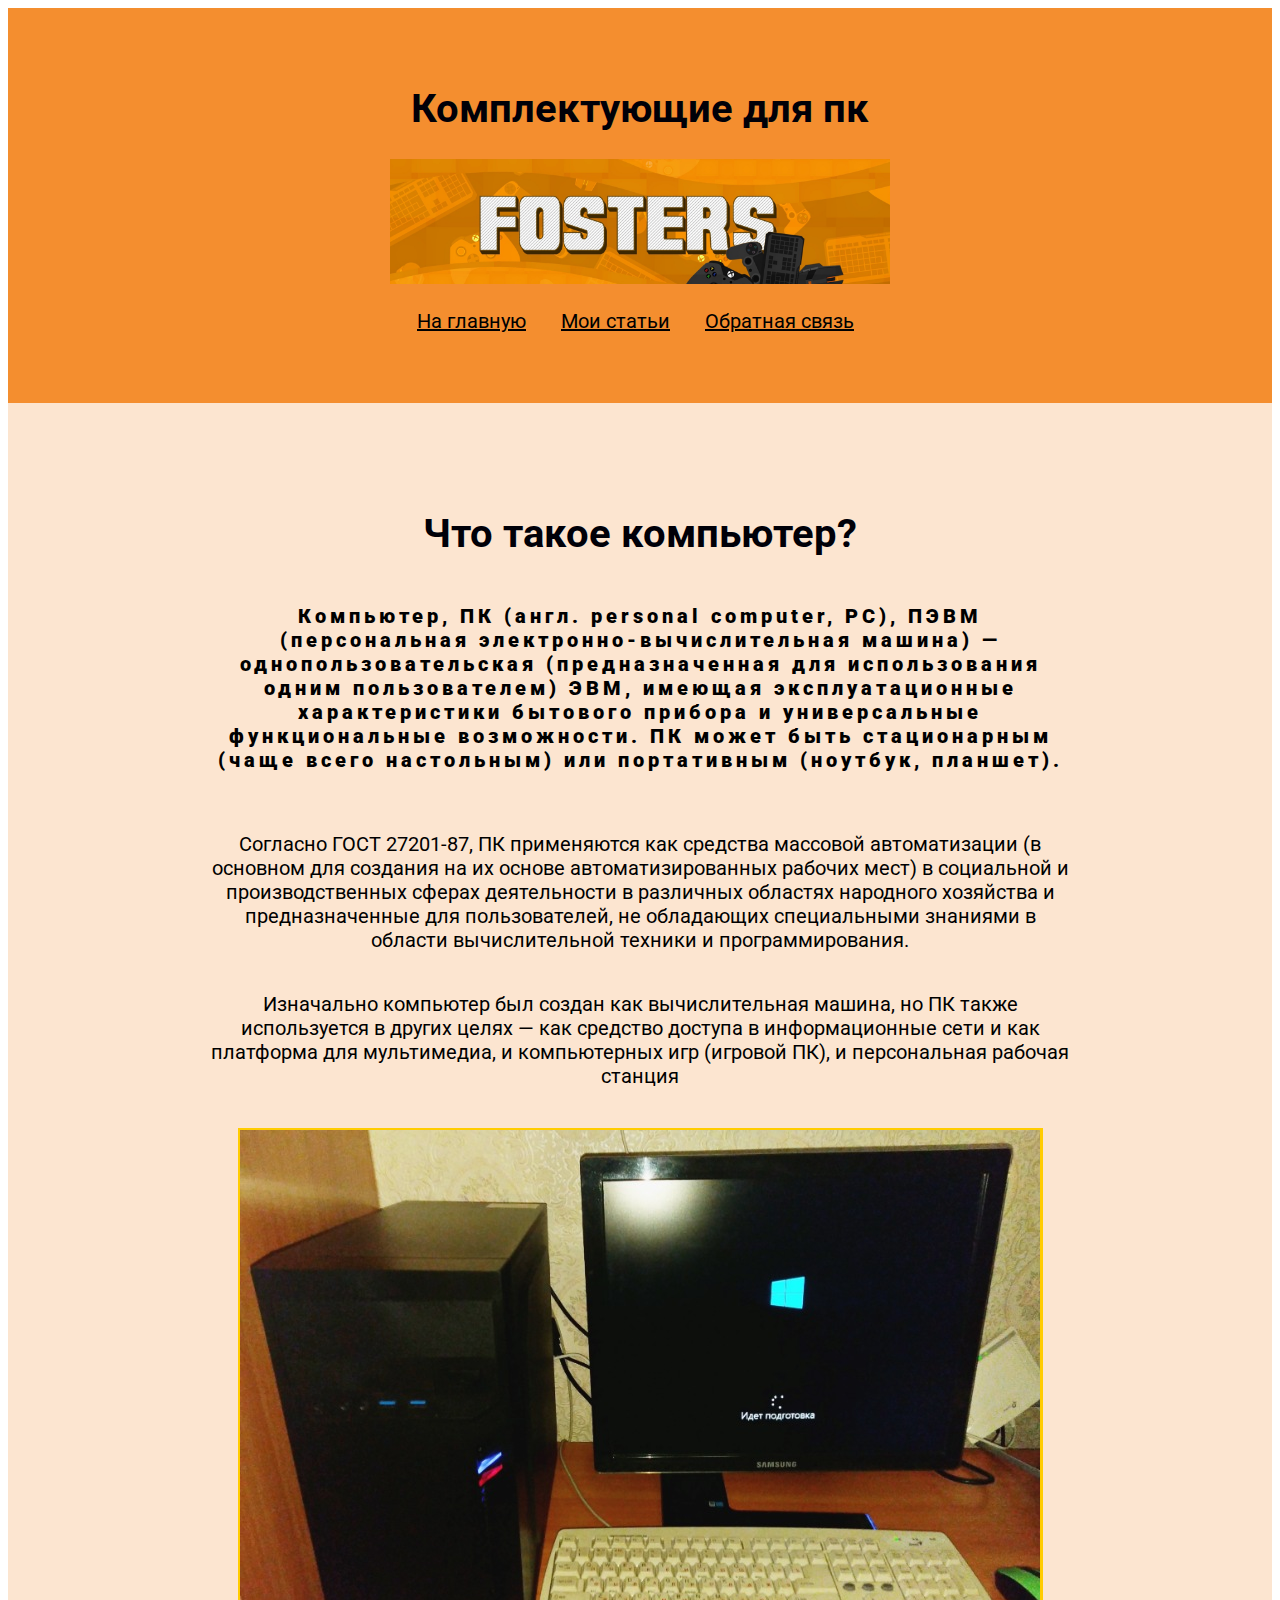
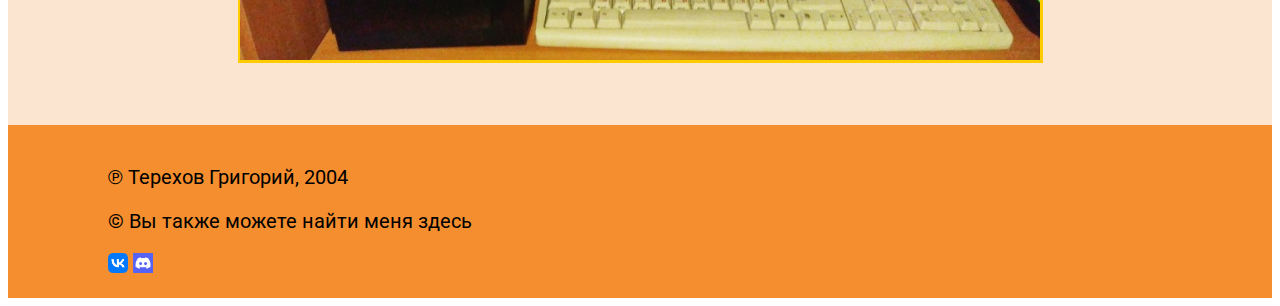
==== article1.html @ e69b8a4a "FERST" ====
<!DOCTYPE html>
<html lang="ru">
<head>
    <meta charset="UTF-8">
    <meta http-equiv="X-UA-Compatible" content="IE=edge">
    <meta name="viewport" content="width=device-width, initial-scale=1.0">
    <title>Мои статьи</title>
    <link rel="preconnect" href="https://fonts.googleapis.com">
<link rel="preconnect" href="https://fonts.gstatic.com" crossorigin>
<link href="https://fonts.googleapis.com/css2?family=Roboto:ital,wght@1,300&display=swap" rel="stylesheet">
    <link rel="stylesheet" href="css/style.css">
</head>
<body>
    <header>
        <h1>Комплектующие для пк</h1>
        <img width="500px" src="img/o9ZxROL1LKI.jpg"
        alt="логотип">
        <nav>
            <ul class="main-menu">
                <li><a href="index.html">На главную</a></li>
                <li><a href="index.html">Мои статьи</a></li>
                <li><a href="article5.html">Обратная связь</a></li>
            </ul>
        </nav>
    </header>
    <main>
        <section class="about" ID="about">
            <p class="about text"><h1>Что такое компьютер?</h1></p>
            <p class="about text"><a class="DNS">Компьютер, ПК (англ. personal computer, PC), ПЭВМ (персональная электронно-вычислительная машина) — однопользовательская (предназначенная для использования одним пользователем) ЭВМ, имеющая эксплуатационные характеристики бытового прибора и универсальные функциональные возможности. ПК может быть стационарным (чаще всего настольным) или портативным (ноутбук, планшет).</a>

<section class="about text">Согласно ГОСТ 27201-87, ПК применяются как средства массовой автоматизации (в основном для создания на их основе автоматизированных рабочих мест) в социальной и производственных сферах деятельности в различных областях народного хозяйства и предназначенные для пользователей, не обладающих специальными знаниями в области вычислительной техники и программирования.</section>
                
<section class="about text">Изначально компьютер был создан как вычислительная машина, но ПК также используется в других целях — как средство доступа в информационные сети и как платформа для мультимедиа, и компьютерных игр (игровой ПК), и персональная рабочая станция</section></p>
        <a class="pizza"><img src=img/Новый-комп-лучше-старого.jpg></a>
        <section class="articles">
            <section class="about" ID="articles">
    </main>
    <footer>
        <p>&copysr; Терехов Григорий, 2004</p>
        <p>&copy; Вы также можете найти меня <a class="footer-link" a href="https://www.reddit.com/r/OutOfTheLoop/comments/7q6mn9/what_is_plat_in_the_context_of_gaming/" target="_blank"> здесь</a></p>
        <a href="https://m.vk.com/" target="_blank"><img width='20px' src="img/VK_Compact_Logo_(2021-present).svg.png" alt=""></a>
        <a href="https://discord.com/" target="_blank"><img width='20px' src="img/unnamed.png" alt=""></a>
    </footer>
    
</body>
</html>
---- css/style.css ----
/* div {
    background-color: aqua;
    width: 900px;
    height: 200px;
    border: 5px solid rgb(206, 135, 29);
    padding: 10px 30px 60px 100px;
    margin: 150px auto ;
    text-align: justify;
} */
html {
    font-size: 20px;
    font-family: 'Roboto', sans-serif;

}

header {
    background-color: rgba(241, 117, 0, 0.815);
    text-align: center;
    padding-top: 50px;
    padding-bottom: 50px;
}
.main-menu {
    list-style: none;
    padding-left: 1px;

}
footer {
    background-color: rgba(241, 117, 0, 0.815);
    padding: 20px 100px;
    
}
main {
    background-color: rgba(241, 117, 0, 0.815);
}
.about {    
    background-color: rgb(252, 229, 208);
    text-align: center;
    padding:20px 100px;
    color: rgb(0, 0, 0);
    border: 5px chocolate 
}
.about text {
    font-size: 30px;
    text-align: center;
    padding: 20px 100px;
}
h1 {
    padding-right:0px;
    font-size: 2em;
    text-transform: underline;
    color: rgb(0, 0, 8);
}
h2 {
    font-size: 1.5em;
    text-decoration: underline;
    color: rgb(0, 0, 0);
}
.list-articles {
    text-align: left;
    list-style: none;
}
.love {
    -webkit-border-radius: 50em;
	-moz-border-radius: 50em;
	border-radius: 50em;
}
.bitch {
	-webkit-box-shadow:
		inset 0 0 4px rgba(0,0,0,1),
		inset 0 2px 1px rgba(255,255,255,.5),
		inset 0 -9px 2px rgba(0,0,0,.6),
		inset 0 -12px 2px rgba(255,255,255,.3);
	-moz-box-shadow:
		inset 0 0 4px rgba(0,0,0,1),
		inset 0 2px 1px rgba(255,255,255,.5),
		inset 0 -9px 2px rgba(0,0,0,.6),
		inset 0 -12px 2px rgba(255,255,255,.3);
	box-shadow:
		inset 0 0 4px rgba(0,0,0,1),
		inset 0 2px 1px rgba(255,255,255,.5),
		inset 0 -9px 2px rgba(0,0,0,.6),
		inset 0 -12px 2px rgba(255,255,255,.3);
	-webkit-border-radius: 20px;
	-moz-border-radius: 20px;
	border-radius: 20px;
}
.bitch {
    margin-top: 200px;
    }
.kat {
    padding: 20px;
    box-shadow:
         inset 0 -3em 3em rgba(0,0,0,0.1),
               0 0  0 2px rgb(255,255,255),
               0.3em 0.3em 1em rgba(0,0,0,0.3);
}
.align {
    text-align: right;
}
.align {
    text-align: right;
}
a:link {
    color:rgb(0, 0, 0) ;
}
a:visited {
    color: rgb(0, 0, 0);
}
a:active {
    color: rgb(0, 0, 0);
}
a:focus {
    color:rgb(255, 255, 255)
}
a:hover {
    color:aliceblue;
}
.list-articles li:last-child {
    background-color: rgb(252, 229, 208);
}
.main-menu li::after {
content: "";
margin: 5px;
font-size: 12px;
color: rgb(0, 0, 0);
display: inline-block;
}
.main-menu li {
position: relative;
display:inline-block;
margin: 0px 10px;
}
.main-menu li::before {
    content: "";
    top: 0%;
    position: absolute;
    width: 0px;
    height: 2px;
    display: block;
    background-color: white;
    transition: 0.3s;
}
.main-menu li:hover::before {
    width: 100%;
}
.footer-link :hover 
{
    transform: scale(1.2);
}
.footer-link {
    color: #cc9f23; 
    position: relative;
    cursor: pointer;
    text-decoration: none;
}
   






.RBT {                      
    color: #000000; 
    font-size: 18px  ; 
    font-weight: bold;
    padding: 20px 0px;
    text-transform: uppercase;
    line-height: 1;
    -webkit-transition: all 0.5s ease;
            transition: all 0.5s ease;
}

.DNS {
    letter-spacing: 4px;
    font-weight: 1000;
}
.DNS:hover {
    color: rgb(0, 0, 0);
    }

.RBT:hover {
    color: #ffa000; 
    -webkit-text-shadow: 2px 2px 2px #000;
    -moz-text-shadow: 2px 2px 2px #000;
        text-shadow: 2px 2px 2px #000;
}
.CITYLINK::after {
    content:"?";  
}
.ELDORADO {                      
    color: #000000; 
    font-size: 18px  ; 
    font-weight: bold;
    padding: 20px 0px;
    text-transform: uppercase;
    line-height: 1;
    -webkit-transition: all 0.5s ease;
            transition: all 0.5s ease;
}
.ELDORADO:hover {
    color: #ffa000; 
    -webkit-text-shadow: 2px 2px 2px #000;
    -moz-text-shadow: 2px 2px 2px #000;
        text-shadow: 2px 2px 2px #000;
}
.CITYLINK {                      
    color: #000000; 
    font-size: 18px  ; 
    font-weight: bold;
    padding: 20px 0px;
    text-transform: uppercase;
    line-height: 1;
    -webkit-transition: all 0.5s ease;
            transition: all 0.5s ease;
}
.CITYLINK:hover {
    color: #ffa000; 
    -webkit-text-shadow: 2px 2px 2px #000;
    -moz-text-shadow: 2px 2px 2px #000;
        text-shadow: 2px 2px 2px rgb(0, 0, 0);
}
.pizza {
    width: 801px; height: 531px; 
    background: #fc0; 
    border: 10px solid rgb(235, 118, 10); 
    border-radius: 0px; 
    display: inline-block;
    border: 2px solid transparent; 
   }
.pizza:hover {
    border: 2px solid rgb(255, 145, 0); 
   }

.dab {
    background: #fde499; 
    color: rgb(0, 0, 0);
    padding: 2px; 
    }
.dab:hover {
    color: #000000; 
}
.qwe {
    color: #dd0000; 
    font-size: 18px  ; 
    font-weight: bold;
    padding: 20px 0px;
    text-transform: uppercase;
    line-height: 1;
    -webkit-transition: all 0.5s ease;
            transition: all 0.5s ease;
}
.qwe:hover {
    color: #ffa000; 
    -webkit-text-shadow: 2px 2px 2px #000;
    -moz-text-shadow: 2px 2px 2px #000;
        text-shadow: 2px 2px 2px rgb(0, 0, 0);    
}







table {
    table-layout: fixed;
    width: 200%;
    border-collapse: collapse;
    border: 3px solid rgb(54, 54, 54);
}
tbody tr:nth-child(odd) {
    background-color: #818181;
}
th {
    background: rgb(77, 77, 77); 
    height: 20px; 
    vertical-align: bottom; 
    padding: 0; 
}
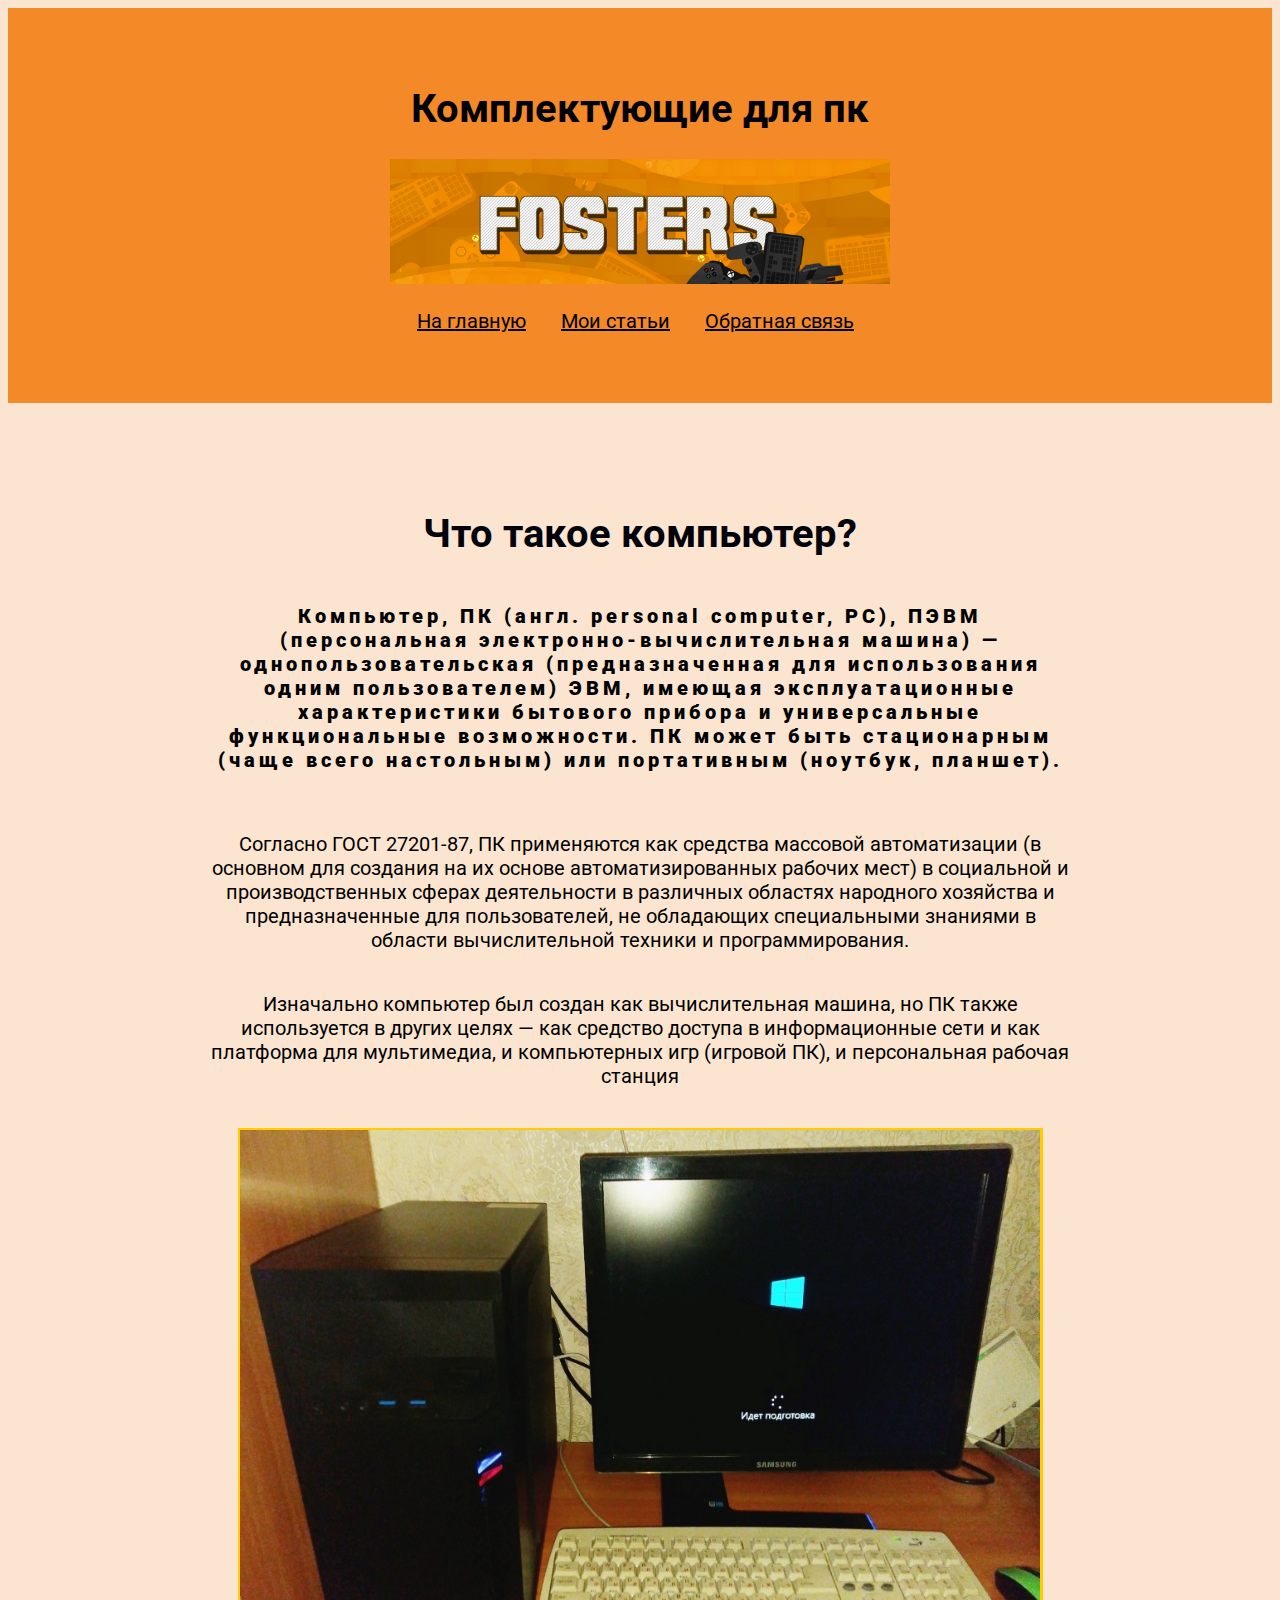
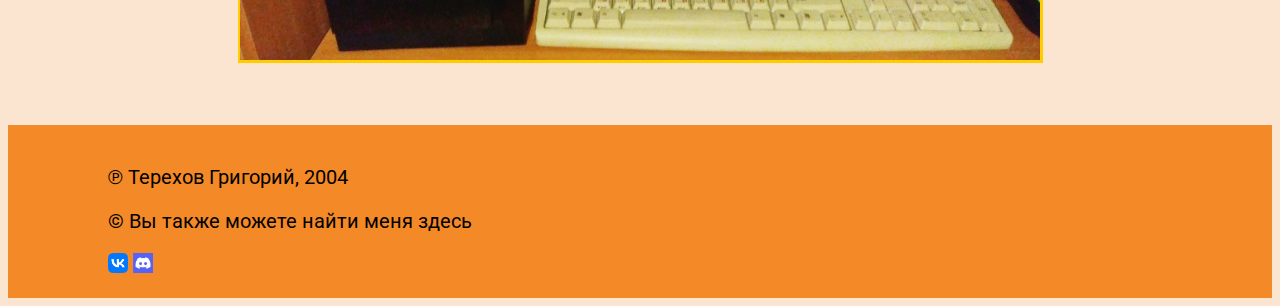
==== commit d01da6e2: "git operation" ====
--- a/article1.html
+++ b/article1.html
@@ -19,7 +19,7 @@
             <ul class="main-menu">
                 <li><a href="index.html">На главную</a></li>
                 <li><a href="index.html">Мои статьи</a></li>
-                <li><a href="article5.html">Обратная связь</a></li>
+                <li><a href="aterel.html">Обратная связь</a></li>
             </ul>
         </nav>
     </header>
--- a/css/style.css
+++ b/css/style.css
@@ -33,7 +33,7 @@
     background-color: rgba(241, 117, 0, 0.815);
 }
 .about {    
-    background-color: rgb(252, 229, 208);
+    background-color: #fce5d0;
     text-align: center;
     padding:20px 100px;
     color: rgb(0, 0, 0);
@@ -261,23 +261,79 @@
 
 
 
-
-
-table {
-    table-layout: fixed;
-    width: 200%;
-    border-collapse: collapse;
-    border: 3px solid rgb(54, 54, 54);
-}
-tbody tr:nth-child(odd) {
-    background-color: #818181;
-}
-th {
-    background: rgb(77, 77, 77); 
-    height: 20px; 
-    vertical-align: bottom; 
-    padding: 0; 
-}
-
-
-
+form {
+    max-width: 400px;
+    margin: 0 auto;
+    font-family: Arial, sans-serif;
+  }
+  
+  div {
+    margin-bottom: 10px;
+  }
+  
+  label {
+    display: block;
+    font-weight: bold;
+  }
+  
+  select {
+    width: 100%;
+    padding: 5px;
+    border: 1px solid #ccc;
+    border-radius: 4px;
+  }
+  
+  input[type="text"],
+  input[type="email"],
+  textarea {
+    width: 100%;
+    padding: 5px;
+    border: 1px solid #ccc;
+    border-radius: 4px;
+  }
+  
+  button[type="submit"] {
+    background-color: #4CAF50;
+    color: white;
+    padding: 10px 15px;
+    border: none;
+    border-radius: 4px;
+    cursor: pointer;
+  }
+  
+  button[type="submit"]:hover {
+    background-color: #45a049;
+  }
+  
+  div:last-of-type {
+    margin-top: 10px;
+  }
+  
+  body {
+    background-color: #fce5d0;
+    display: flex;
+    flex-direction: column;
+    min-height: 100vh;
+}
+
+.content {
+    flex: 1;
+}
+
+.footer {
+    background-color: orange;
+    padding: 20px;
+    text-align: center;
+    color: white;
+}
+.problem {
+    text-align: center;
+    margin: 10px;
+    padding: 30px;
+    font-size: 25px;
+}  
+
+
+
+
+
